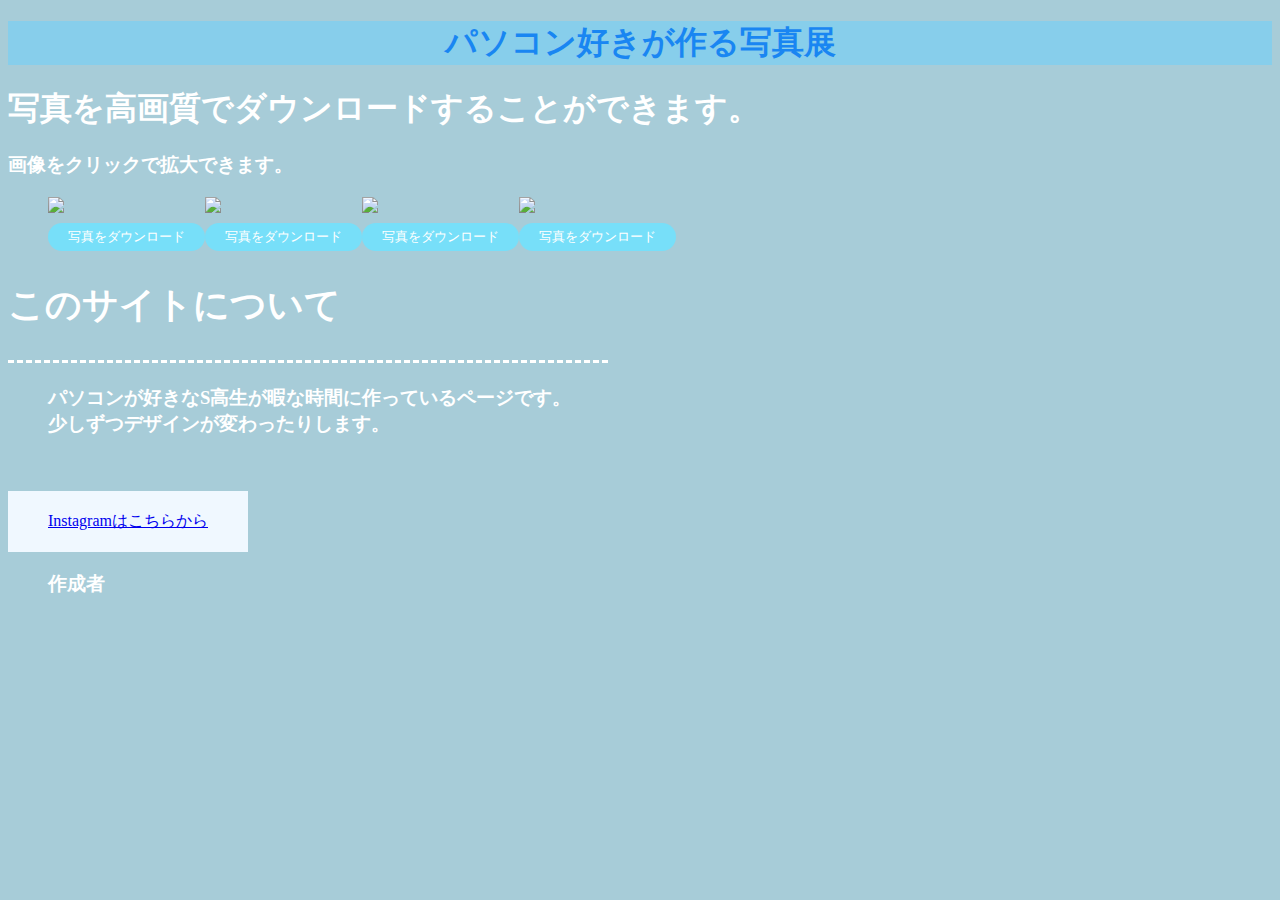
==== index.html @ fe79f830 "ファイル名を変更" ====
<!DOCTYPE html>
<html lang="ja">

<head>
  <meta charset="UTF-8">
  <meta name="viewport" content="width=device-width, initial-scale=1.0">
  <title>たにの写真展</title>
</head>

<body>
  <div class="head">
    <header>
      <h1 style="text-align:center">パソコン好きが作る写真展</h1>
    </header>
    <link href="https://cdnjs.cloudflare.com/ajax/libs/lightbox2/2.7.1/css/lightbox.css" rel="stylesheet">
    <script src="https://ajax.googleapis.com/ajax/libs/jquery/3.1.1/jquery.min.js"></script>
    <script src="https://cdnjs.cloudflare.com/ajax/libs/lightbox2/2.7.1/js/lightbox.min.js"
      type="text/javascript"></script>
  </div>
  <link rel="stylesheet" href="style.css">
  <div class="midasi">
    <h1>写真を高画質でダウンロードすることができます。</h1>
  </div>
  <h3>画像をクリックで拡大できます。</h3>
 
  
  <div class="photo">
    <ul>
      <li>
        <a href="IMG_3074.jpg" data-lightbox="group"><img src="IMG_3074.jpg" width="20%"></a>
        <p> <a href="IMG_3074.jpg" download=""><button id="No1" onclick="changeColor1()">写真をダウンロード</button></a></p>
      </li>
      <li>
        <a href="IMG_3075.jpg" data-lightbox="group"><img src="IMG_3075.jpg" width="20%"></a>
        <p><a href="IMG_3075.jpg" download=""><button id="No2" onclick="changeColor2()">写真をダウンロード</button></a></p>
      </li>
      <li>
        <a href="IMG_3076.jpg" data-lightbox="group"><img src="IMG_3076.jpg" width="20%"></a>
        <p><a href="IMG_3076.jpg" download=""><button id="No3" onclick="changeColor3()">写真をダウンロード</button></a></p>
      </li>
      <li>
        <a href="IMG_3233.jpg" data-lightbox="group"><img src="IMG_3233.jpg" width="20%"></a>
        <p><a href="IMG_3233.jpg" download=""><button id="No4" onclick="changeColor4()">写真をダウンロード</button></a></p>
      </li>


    </ul>
  </div>
  <dl>


    <div class="konosaitonituite">
      <dt>
        <h2>このサイトについて</h2>
      </dt>
    </div>
    <hr>
    <dd>
      <h3>パソコンが好きなS高生が暇な時間に作っているページです。
        <br>
        少しずつデザインが変わったりします。
    </dd>
    <br><br>
    <div class="instagram"> <a href="https://www.instagram.com/tani_camera2439/">Instagramはこちらから</a> </div>
    </h3>

    <footer>
      <dt>
       <dd>
        <h3>作成者</h3>
       </dd>
       <dd>
        
       </dd>

      </dt>
    </footer>

  </dl>
  <script>
    function changeColor1() {
      document.getElementById('No1').style.backgroundColor = 'rgb(25, 75, 87)';
    }
    function changeColor2() {
      document.getElementById('No2').style.backgroundColor = 'rgb(25, 75, 87)';
    }
    function changeColor3() {
      document.getElementById('No3').style.backgroundColor = 'rgb(25, 75, 87)';
    }
    function changeColor4() {
      document.getElementById('No4').style.backgroundColor = 'rgb(25, 75, 87)';
    }


    const browserName = navigator.appName;
    const browserVersion = navigator.appVersion;

    console.log("ブラウザ名: " + browserName);
    console.log("ブラウザバージョン: " + browserVersion);
    const osName = navigator.platform;

    console.log("OS名: " + osName);
    fetch('https://api.ipify.org?format=json')
      .then(response => response.json())
      .then(data => console.log("IPアドレス: " + data.ip));




  </script>

</body>

</html>
---- style.css ----
body{
  background-color: rgb(167, 204, 216);
}
.midasi,h2,h3{
  color: white;
}

header{
  background-color: skyblue;
  color: rgb(25, 134, 242); 
 }
/* .head {
  color: rgb(67, 152, 237);
  background-color: skyblue;
} */
button{
  padding: 5px 20px;
  background-color: rgb(119, 223, 249);
  color: white;
  
  border-radius: 100vh;
  border-style:none ;
  -webkit-transition: all 0.3s ease;
    -moz-transition: all 0.3s ease;
    -o-transition: all 0.3s ease;
    transition: all  0.3s ease;
}

button:hover{
  background-color:rgb(67, 152, 237);
}

.instagram {
  background-color: aliceblue;
  text-align: center;
  padding: 20px;
  width: 200px;
}

ul {
  display: flex;
  justify-content:left;
  align-items: flex-start;
  text-align: left;
  word-break: break-all;
  flex-wrap: wrap;
}

img {
  width: 300px;
  padding-bottom: 10px;
  padding-right: 10px;
  
}

.photo {
  font-size:0px;
  text-align: center;
}

hr { 
  width: 600px;
  border:none;
  border-top:dashed 3px white;
  height:3px;
  text-align: left;
  margin-left: 0%;
}

/* #lightbox .lb-container { padding: 0px; }
#lightbox .lb-outerContainer { padding: 5px; } */

.konosaitonituite {
  /* margin-bottom: 0px;
  border-bottom-style: dotted;
  border-color: white; */
  font-size: 1.5em;
  border-bottom: 0.3em;
}
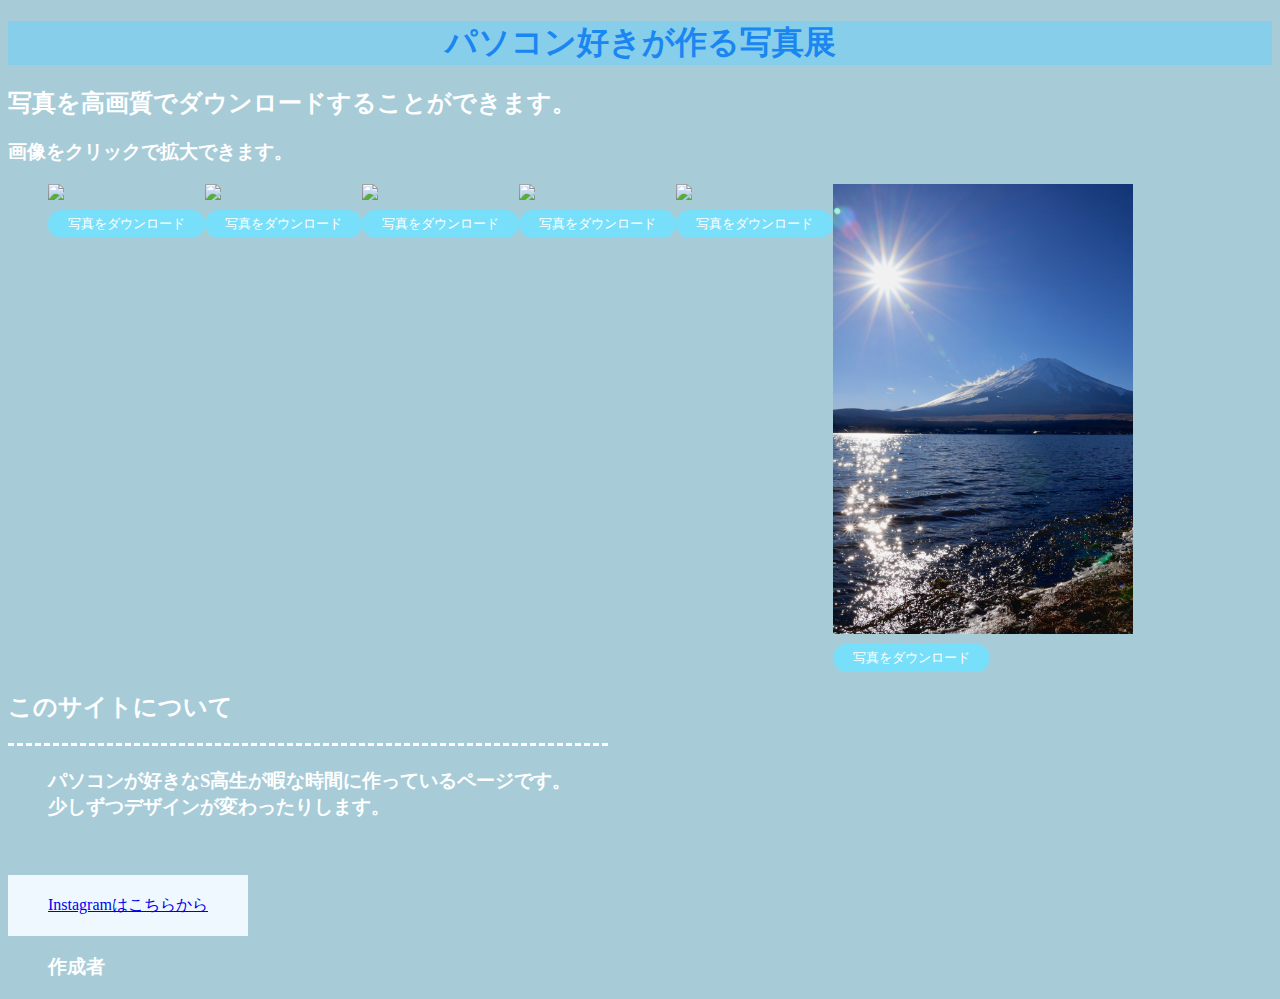
==== commit e8cc624c: "新しい写真に対応" ====
--- a/index.html
+++ b/index.html
@@ -19,7 +19,7 @@
   </div>
   <link rel="stylesheet" href="style.css">
   <div class="midasi">
-    <h1>写真を高画質でダウンロードすることができます。</h1>
+    <h2>写真を高画質でダウンロードすることができます。</h2>
   </div>
   <h3>画像をクリックで拡大できます。</h3>
  
@@ -42,6 +42,14 @@
         <a href="IMG_3233.jpg" data-lightbox="group"><img src="IMG_3233.jpg" width="20%"></a>
         <p><a href="IMG_3233.jpg" download=""><button id="No4" onclick="changeColor4()">写真をダウンロード</button></a></p>
       </li>
+      <li>
+        <a href="IMG_7887.jpg" data-lightbox="group"><img src="IMG_7887.jpg" width="20%"></a>
+        <p><a href="IMG_7887.jpg" download=""><button id="No5" onclick="changeColor5()">写真をダウンロード</button></a></p>
+      </li>
+      <li>
+        <a href="IMG_8761.jpg" data-lightbox="group"><img src="IMG_8761.jpg" width="20%"></a>
+        <p><a href="IMG_8761.jpg" download=""><button id="No6" name="btn" onclick="changeColor6()">写真をダウンロード</button></a></p>
+      </li>
 
 
     </ul>
@@ -49,7 +57,7 @@
   <dl>
 
 
-    <div class="konosaitonituite">
+    <div class="overview">
       <dt>
         <h2>このサイトについて</h2>
       </dt>
@@ -90,6 +98,23 @@
     function changeColor4() {
       document.getElementById('No4').style.backgroundColor = 'rgb(25, 75, 87)';
     }
+    function changeColor5() {
+      document.getElementById('No5').style.backgroundColor = 'rgb(25, 75, 87)';
+    }
+    function changeColor6() {
+      document.getElementById('No6').style.backgroundColor = 'rgb(25, 75, 87)';
+    }
+    
+
+
+
+    document.getElementById("No1").onclick = function() {
+
+    }
+
+
+
+
 
 
     const browserName = navigator.appName;
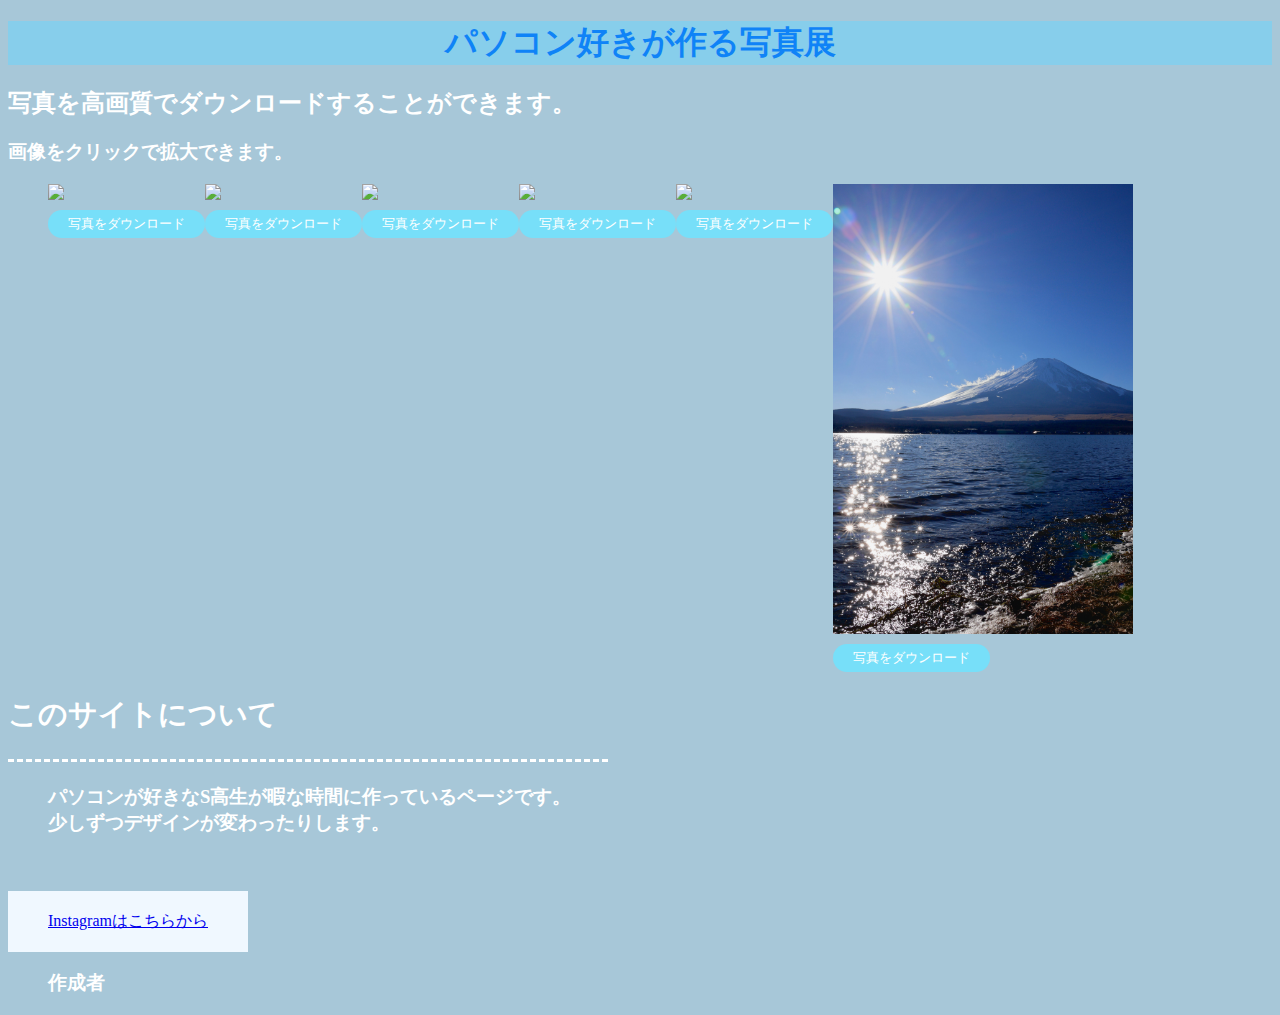
==== commit 30336857: "タイトルを変更" ====
--- a/index.html
+++ b/index.html
@@ -4,7 +4,7 @@
 <head>
   <meta charset="UTF-8">
   <meta name="viewport" content="width=device-width, initial-scale=1.0">
-  <title>たにの写真展</title>
+  <title>パソコンが好きが作る写真展</title>
 </head>
 
 <body>
--- a/style.css
+++ b/style.css
@@ -1,13 +1,16 @@
 body{
-  background-color: rgb(167, 204, 216);
+  background-color: rgb(167, 199, 216);
+  
 }
 .midasi,h2,h3{
   color: white;
+  
 }
 
 header{
   background-color: skyblue;
-  color: rgb(25, 134, 242); 
+  color: rgb(15, 131, 247); 
+  font-family:"Hiragino Sans","YuGothic";
  }
 /* .head {
   color: rgb(67, 152, 237);
@@ -28,6 +31,12 @@
 
 button:hover{
   background-color:rgb(67, 152, 237);
+}
+
+.overview {
+  font-size: 1.2em;
+  border-bottom: 0.3em;
+  font-family:"Hiragino Sans","YuGothic";
 }
 
 .instagram {
@@ -70,10 +79,4 @@
 /* #lightbox .lb-container { padding: 0px; }
 #lightbox .lb-outerContainer { padding: 5px; } */
 
-.konosaitonituite {
-  /* margin-bottom: 0px;
-  border-bottom-style: dotted;
-  border-color: white; */
-  font-size: 1.5em;
-  border-bottom: 0.3em;
-}
+
